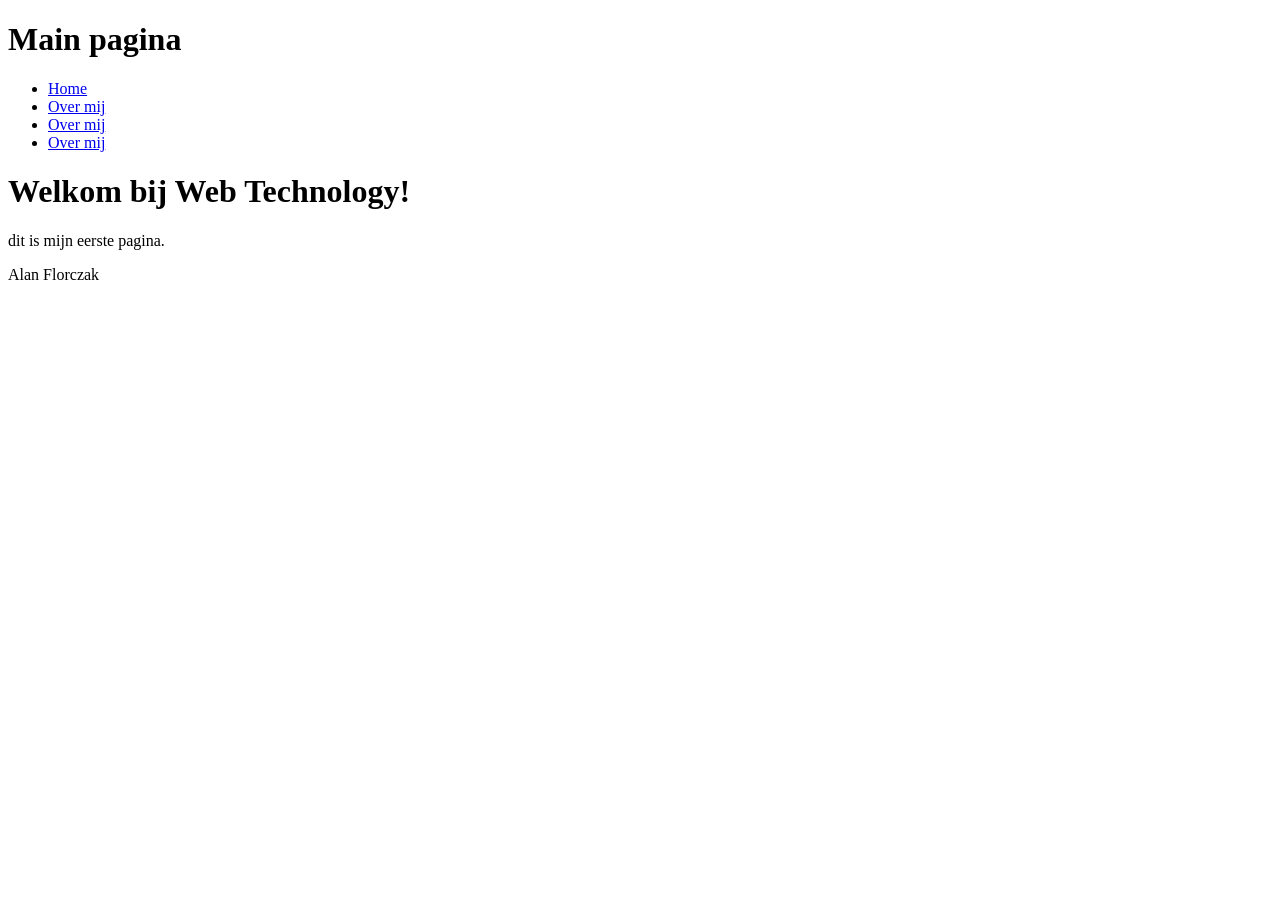
==== labo-01/index.html @ f229a91c "Add files via upload" ====
<!DOCTYPE html>
<html lang="nl">
<head>
    <meta charset="UTF-8">
    <meta name="viewport" content="width=device-width, initial-scale=1.0">
    <title>Mijn eerste pagina</title>
</head>
    <header>
        <h1>Main pagina</h1>
        <nav>
        <ul>
            <li><a href="index.html">Home</a></li>
            <li><a href="over-mij.html">Over mij</a></li>
            <li><a href="hobby.html">Over mij</a></li>
            <li><a href="boodschappen.html">Over mij</a></li>
        </ul>
        </nav>
    </header>
    <body>
        <h1>Welkom bij Web Technology!</h1>
        <p>dit is mijn eerste pagina.</p>   
    </body>
    <footer>
        <p>Alan Florczak</p>
    </footer>
</html>
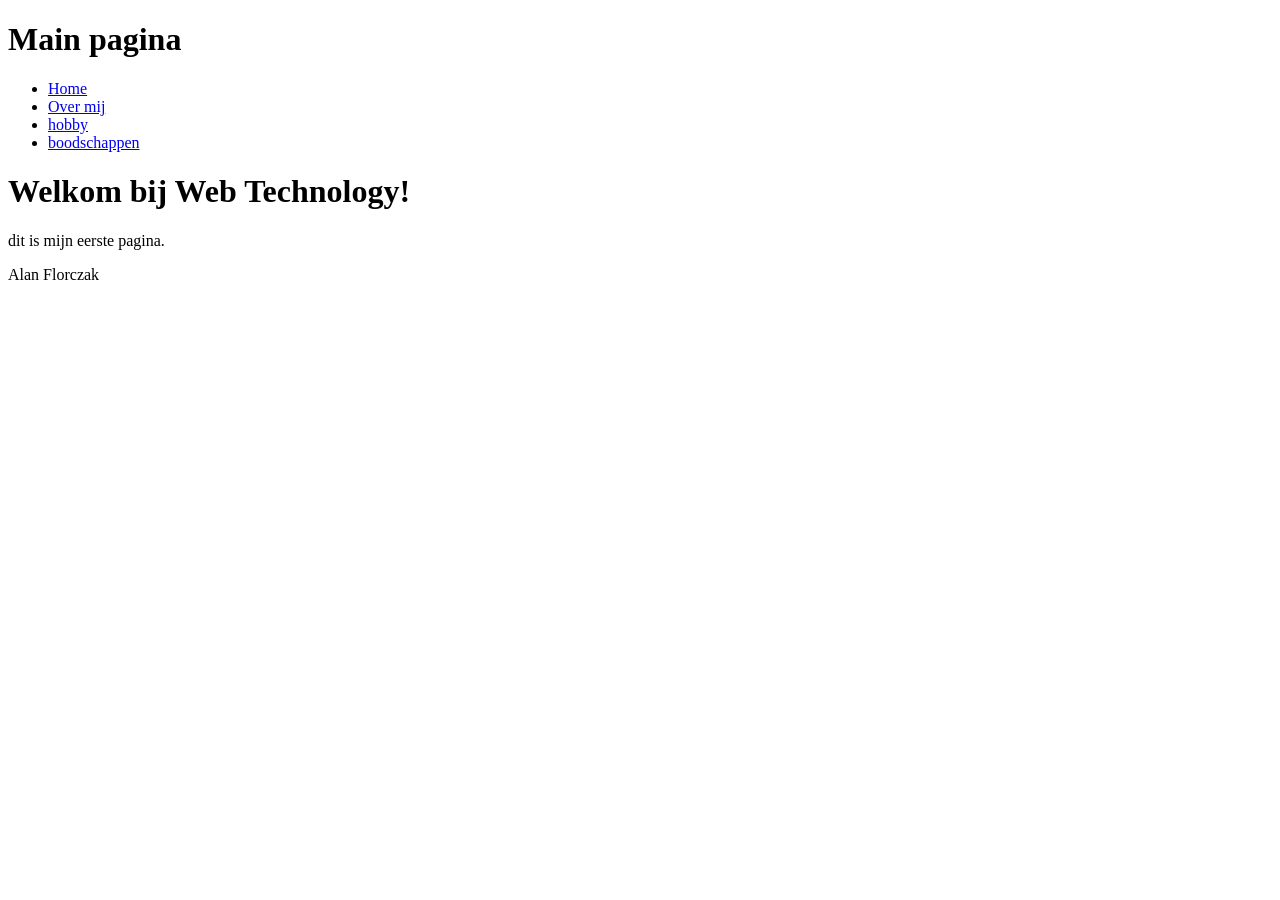
==== commit a63513c3: "Add files via upload" ====
--- a/labo-01/index.html
+++ b/labo-01/index.html
@@ -11,8 +11,8 @@
         <ul>
             <li><a href="index.html">Home</a></li>
             <li><a href="over-mij.html">Over mij</a></li>
-            <li><a href="hobby.html">Over mij</a></li>
-            <li><a href="boodschappen.html">Over mij</a></li>
+            <li><a href="hobby.html">hobby</a></li>
+            <li><a href="boodschappen.html">boodschappen</a></li>
         </ul>
         </nav>
     </header>
